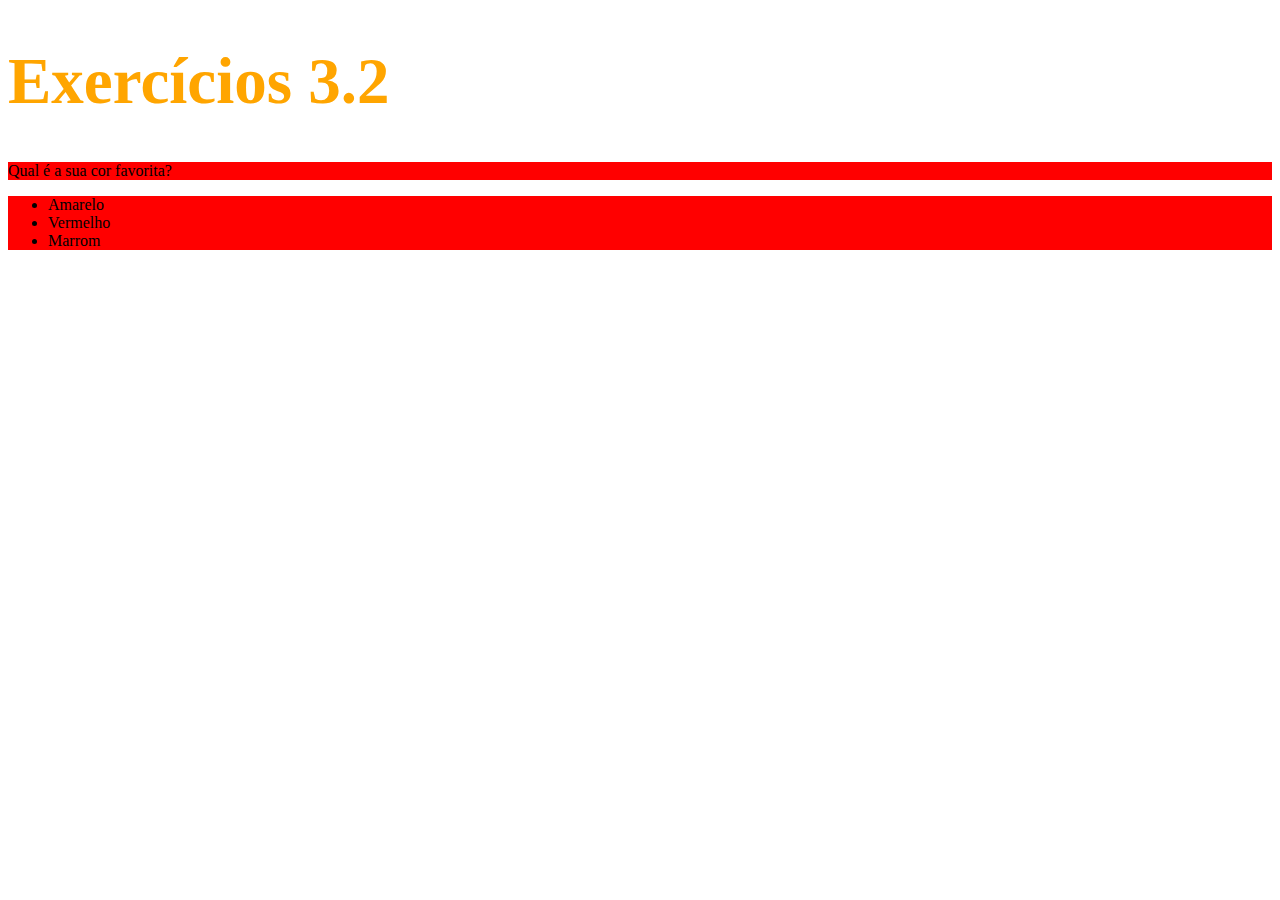
==== modulo-01-fundamentos/bloco-03-introducao-a-html-e-css/dia-02-html-e-css-primeiros-passos-em-css/index.html @ d4a846a1 "Criação de uma classe a qual modifica a cor de fundo da tag p e da ul ao mesmo tempo." ====
<!DOCTYPE html>
<html lang="pt-br">
  <head>
    <meta charset="UTF-8">
    <title>HTML</title>
    <style>
        h1 {
            font-size: 65px;
            color: orange;
        }
        ul {
            background-color: orange;
        }
        .mod-cor {
            background-color: red;
        }
    </style>
  </head>
  <body>
    <h1>Exercícios 3.2</h1>
    <p class="mod-cor">Qual é a sua cor favorita?</p>
    <ul class="mod-cor">
      <li>Amarelo</li>
      <li>Vermelho</li>
      <li>Marrom</li>
    </ul>
  </body>
</html>
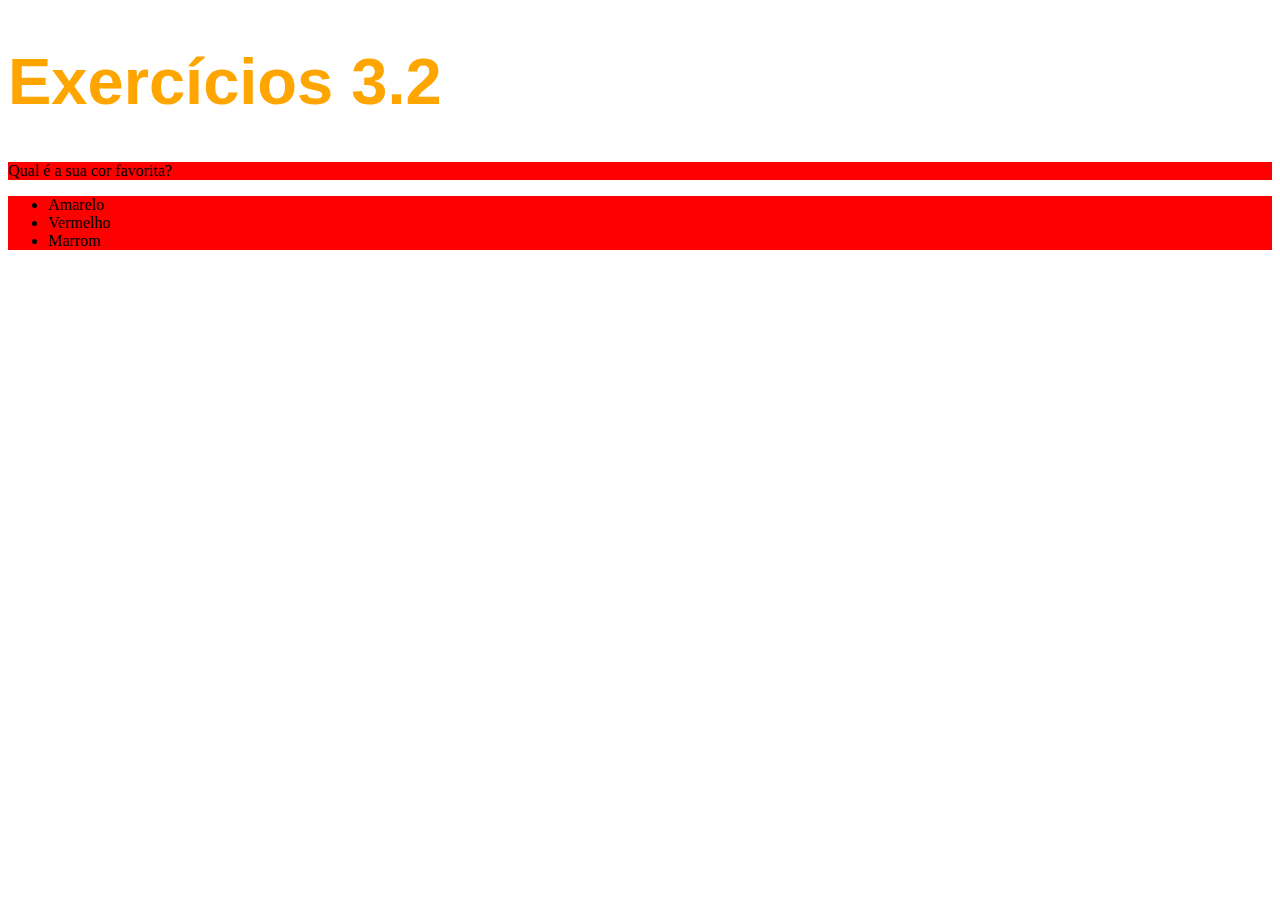
==== commit 68b7a55a: "Modificação do font-family do h1 para sans-serif." ====
--- a/modulo-01-fundamentos/bloco-03-introducao-a-html-e-css/dia-02-html-e-css-primeiros-passos-em-css/index.html
+++ b/modulo-01-fundamentos/bloco-03-introducao-a-html-e-css/dia-02-html-e-css-primeiros-passos-em-css/index.html
@@ -7,6 +7,7 @@
         h1 {
             font-size: 65px;
             color: orange;
+            font-family: sans-serif;
         }
         ul {
             background-color: orange;
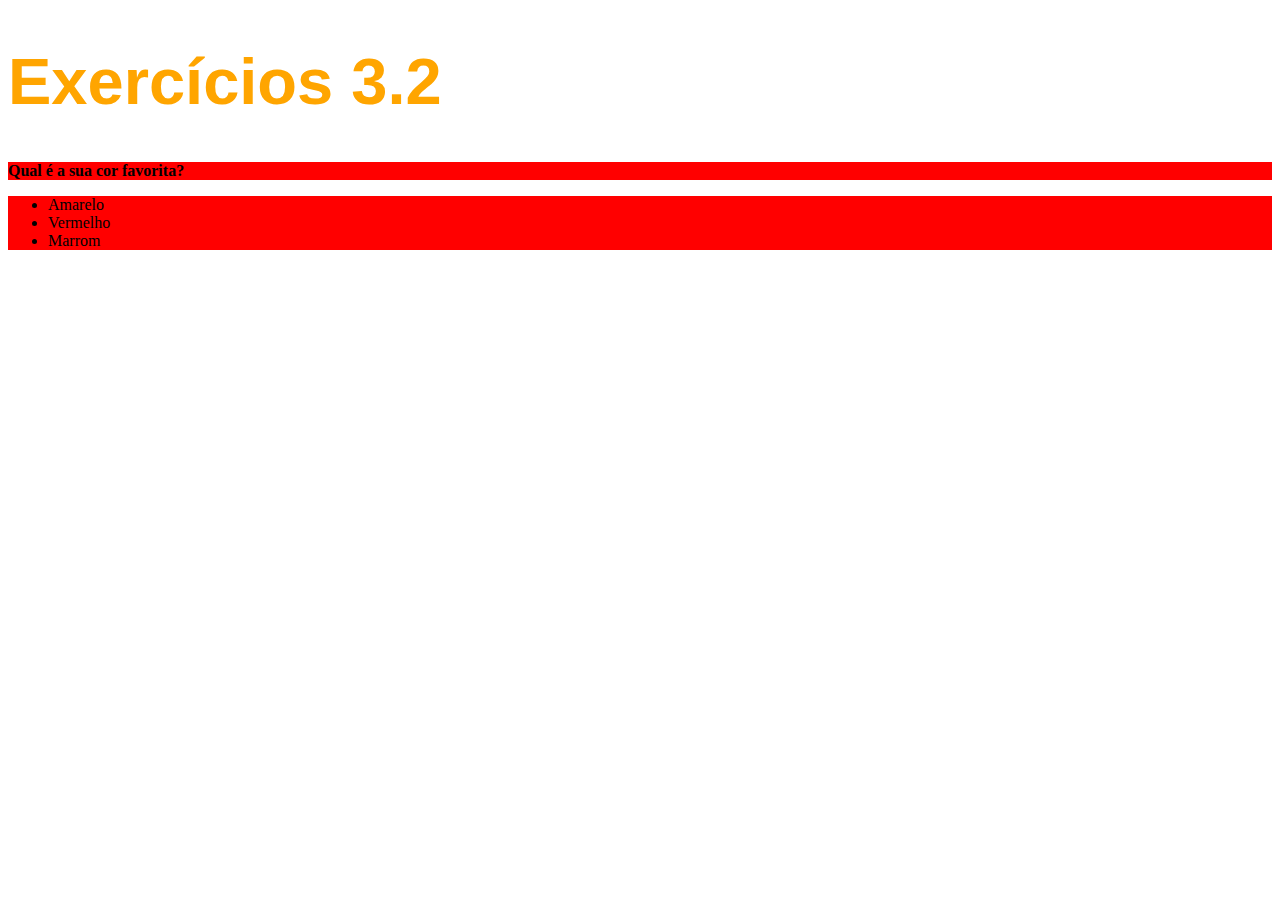
==== commit cdca0936: "Modificando o parágrafo para font-weight 600." ====
--- a/modulo-01-fundamentos/bloco-03-introducao-a-html-e-css/dia-02-html-e-css-primeiros-passos-em-css/index.html
+++ b/modulo-01-fundamentos/bloco-03-introducao-a-html-e-css/dia-02-html-e-css-primeiros-passos-em-css/index.html
@@ -8,6 +8,9 @@
             font-size: 65px;
             color: orange;
             font-family: sans-serif;
+        }
+        p {
+            font-weight: 600;
         }
         ul {
             background-color: orange;
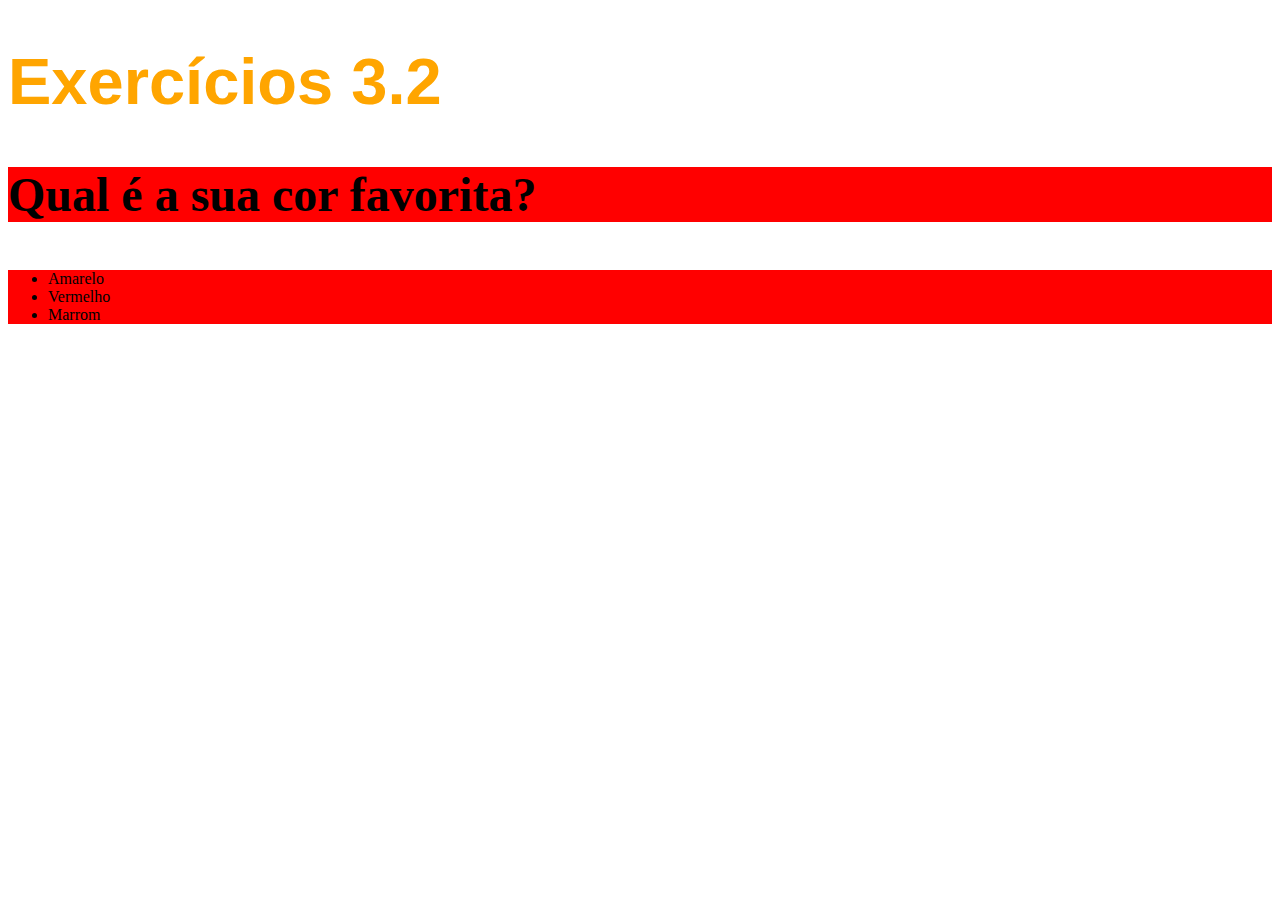
==== commit fbcc7740: "O tamanho do parágrafo foi aumentado para 3 vezes do tamanho padrão do body." ====
--- a/modulo-01-fundamentos/bloco-03-introducao-a-html-e-css/dia-02-html-e-css-primeiros-passos-em-css/index.html
+++ b/modulo-01-fundamentos/bloco-03-introducao-a-html-e-css/dia-02-html-e-css-primeiros-passos-em-css/index.html
@@ -4,6 +4,9 @@
     <meta charset="UTF-8">
     <title>HTML</title>
     <style>
+        body {
+            font-size: 16px;
+        }
         h1 {
             font-size: 65px;
             color: orange;
@@ -11,6 +14,7 @@
         }
         p {
             font-weight: 600;
+            font-size: 3em;
         }
         ul {
             background-color: orange;
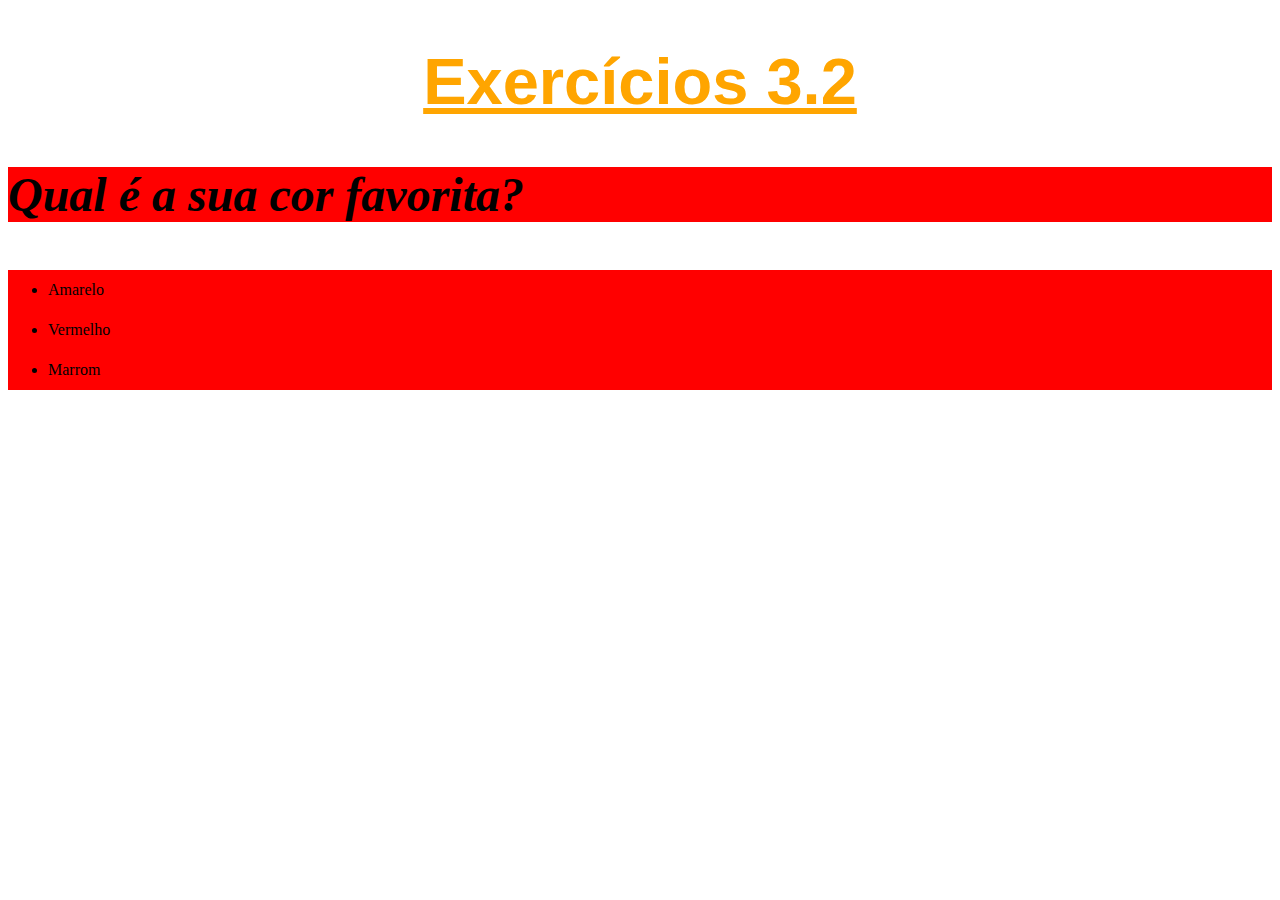
==== commit 5b15a523: "As propriedades font-style, line-height, text-align e text-decoration foram inseridas na página web." ====
--- a/modulo-01-fundamentos/bloco-03-introducao-a-html-e-css/dia-02-html-e-css-primeiros-passos-em-css/index.html
+++ b/modulo-01-fundamentos/bloco-03-introducao-a-html-e-css/dia-02-html-e-css-primeiros-passos-em-css/index.html
@@ -11,13 +11,17 @@
             font-size: 65px;
             color: orange;
             font-family: sans-serif;
+            text-align: center;
+            text-decoration: underline;
         }
         p {
             font-weight: 600;
             font-size: 3em;
+            font-style: italic;
         }
         ul {
             background-color: orange;
+            line-height: 40px;
         }
         .mod-cor {
             background-color: red;
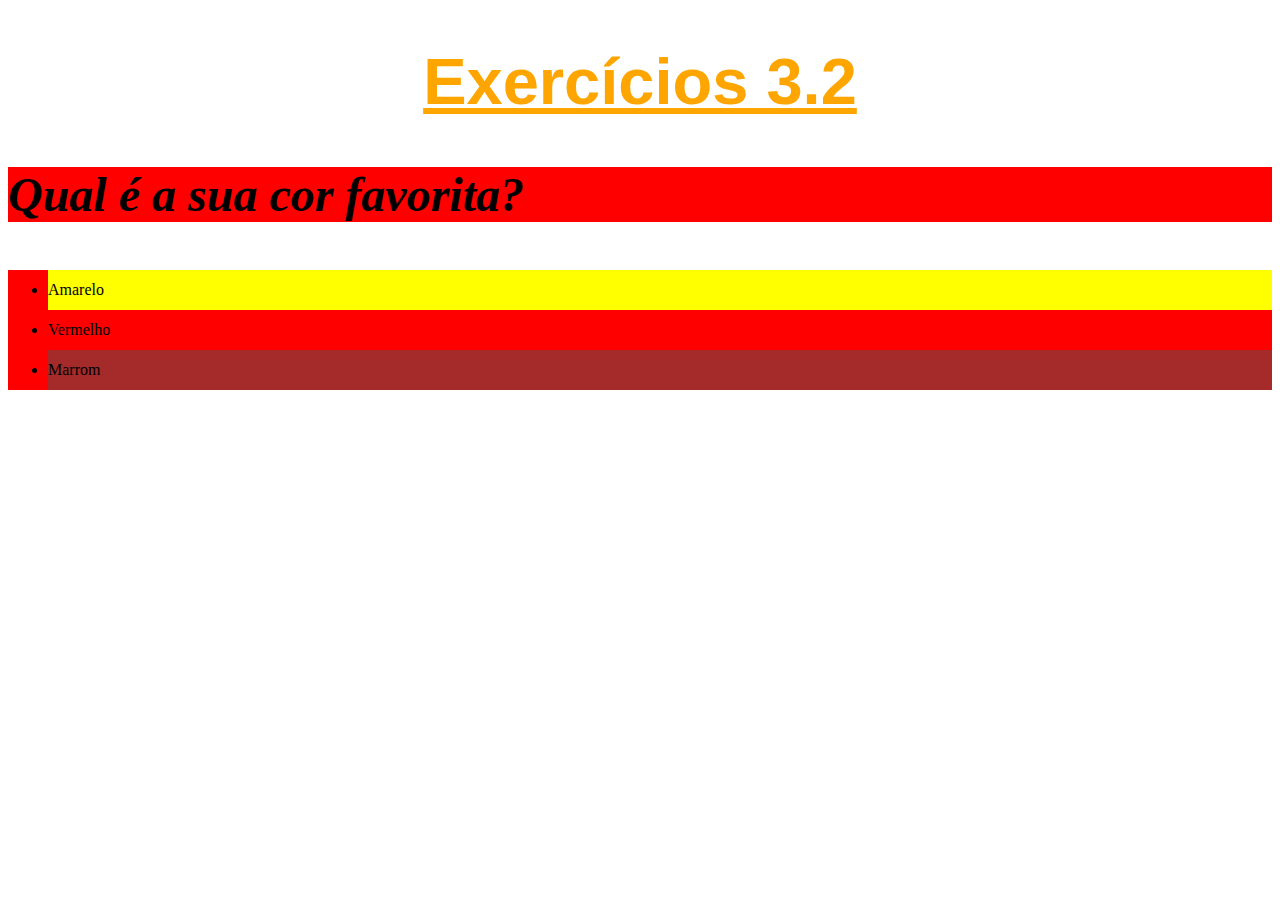
==== commit 9e2a960b: "A cor de fundo de cada item da lista foi trocada para a cor correspondente ao texto." ====
--- a/modulo-01-fundamentos/bloco-03-introducao-a-html-e-css/dia-02-html-e-css-primeiros-passos-em-css/index.html
+++ b/modulo-01-fundamentos/bloco-03-introducao-a-html-e-css/dia-02-html-e-css-primeiros-passos-em-css/index.html
@@ -26,15 +26,24 @@
         .mod-cor {
             background-color: red;
         }
+        #amarelo {
+            background-color: yellow;
+        }
+        #vermelho {
+            background-color: red;
+        }
+        #marrom {
+            background-color: brown;
+        }
     </style>
   </head>
   <body>
     <h1>Exercícios 3.2</h1>
     <p class="mod-cor">Qual é a sua cor favorita?</p>
     <ul class="mod-cor">
-      <li>Amarelo</li>
-      <li>Vermelho</li>
-      <li>Marrom</li>
+      <li id="amarelo">Amarelo</li>
+      <li id="vermelho">Vermelho</li>
+      <li id="marrom">Marrom</li>
     </ul>
   </body>
 </html>